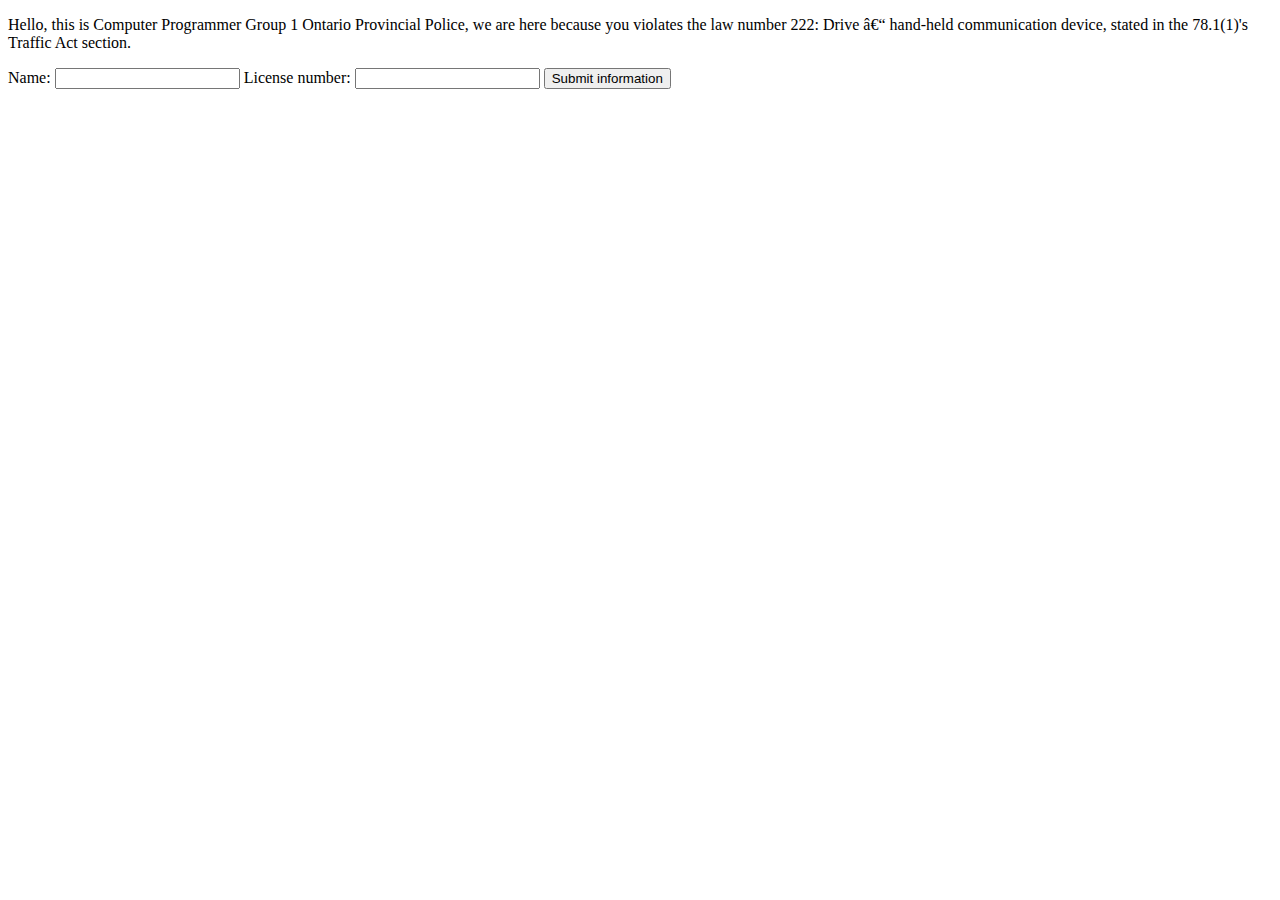
==== A56/html/index.html @ 5060c110 "Adds folders" ====
<!DOCTYPE html>
<html lang="en">
<head>
    <meta charset="UTF-8">
    <meta name="viewport" content="width=device-width, initial-scale=1.0">
    <title>Document</title>
    <script src="https://ajax.googleapis.com/ajax/libs/jquery/3.7.1/jquery.min.js"></script>
    <script src="../js/script.js"></script>
</head>
<body>
    <p> Hello, this is Computer Programmer Group 1 Ontario Provincial Police, we are here because you violates the law number
        <span id="transit-item"></span>: <span id="offence"></span>, stated in the <span id="trafic-act-section"></span>'s Traffic Act 
        section.</p>
    <label for="name">Name: </label>
    <input type="text" id="name" name="name" required>
    <label for="lnumber">License number: </label>
    <input type="text" id="lnumber" name="lnumber" pattern="[A-Za-z]{1}[0-9]{4}-[0-9]{5}-[0-9]{5}" required>
    <!-- Add a feature that let's the user to see what the pattern is once they put the cursor on the input field-->
    <button type="button" onclick="submitButton()">Submit information</button>
    <!-- After this, we can add a feature on Jquery that loads the a paragraph saying if driver license is valid or not, then after X secs -->
</body>
</html>
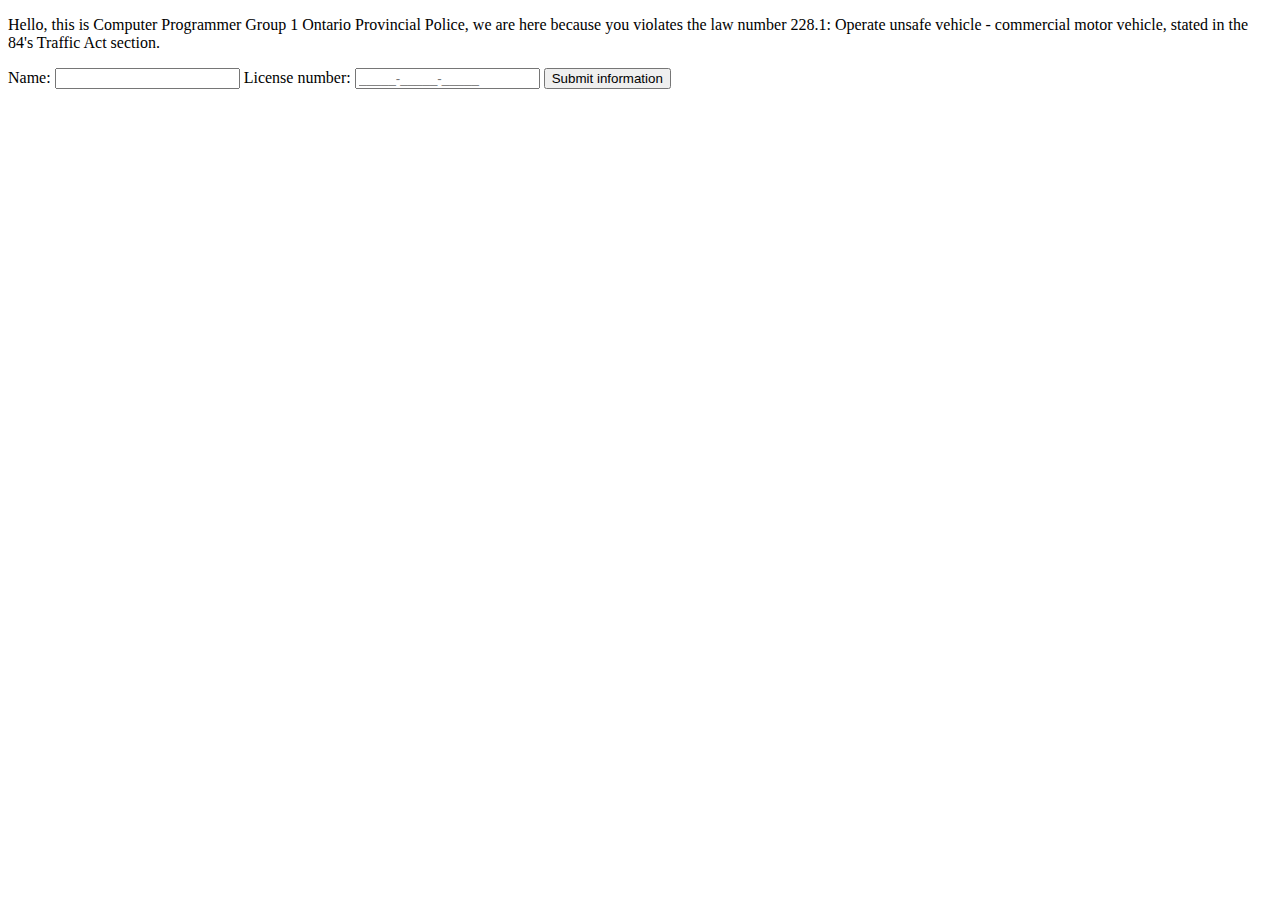
==== commit 02216f13: "Adds placeholder logic for license name" ====
--- a/A56/html/index.html
+++ b/A56/html/index.html
@@ -14,7 +14,7 @@
     <label for="name">Name: </label>
     <input type="text" id="name" name="name" required>
     <label for="lnumber">License number: </label>
-    <input type="text" id="lnumber" name="lnumber" pattern="[A-Za-z]{1}[0-9]{4}-[0-9]{5}-[0-9]{5}" required>
+    <input type="text" id="lnumber" name="lnumber" oninput="editLNumber(event)" placeholder="_____-_____-_____" required>
     <!-- Add a feature that let's the user to see what the pattern is once they put the cursor on the input field-->
     <button type="button" onclick="submitButton()">Submit information</button>
     <!-- After this, we can add a feature on Jquery that loads the a paragraph saying if driver license is valid or not, then after X secs -->
